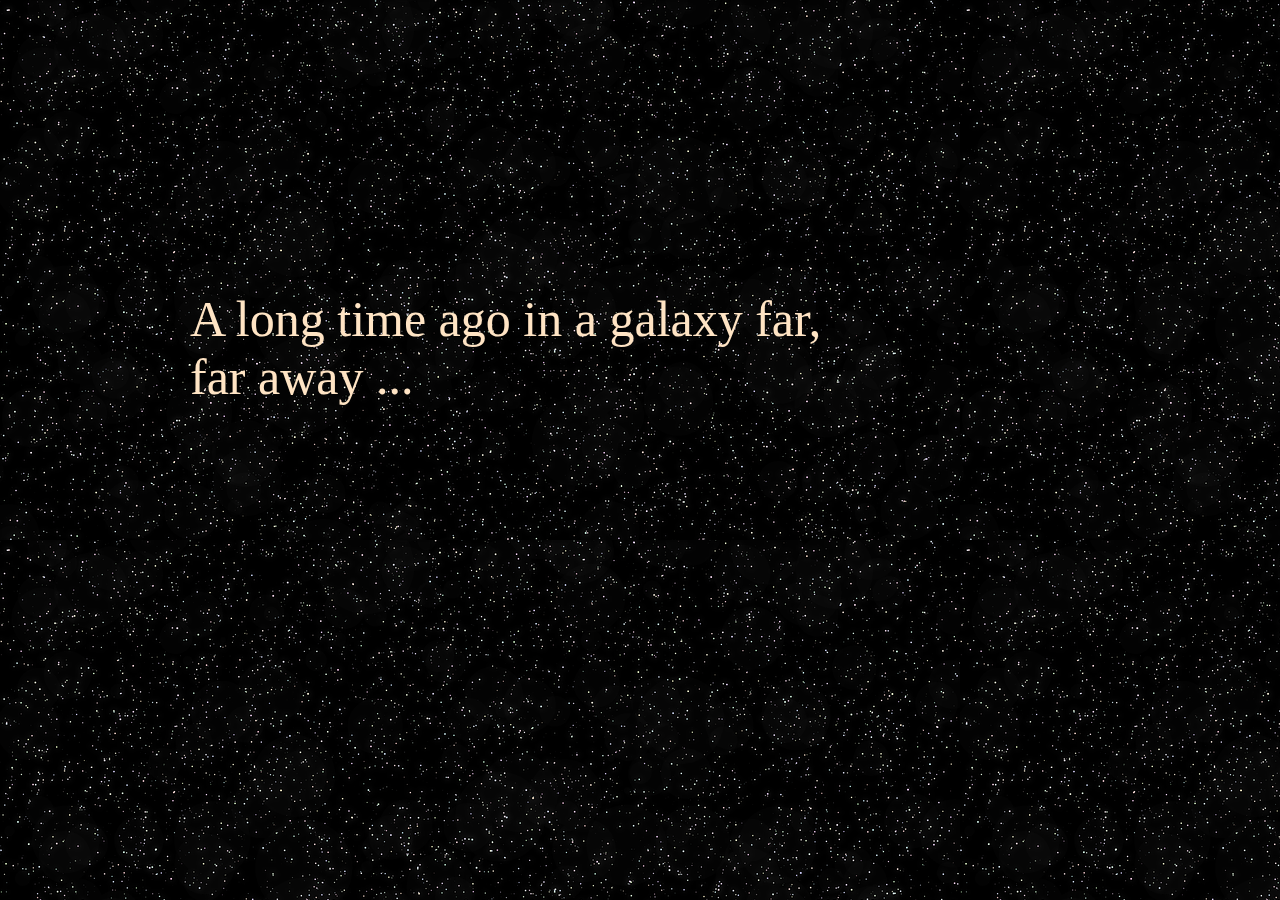
==== index.html @ 986814b2 "premier panneau" ====
<!DOCTYPE html>
<html lang="en">
<head>
    <meta charset="UTF-8">
    <link rel="stylesheet" type="text/css" href="style.css">
    <title>Star Wars</title>
</head>
<body>
    <div id="first"><p>A long time ago in a galaxy far, <br>far away ...</p></div>
</body>
</html>
---- style.css ----
body {
    background-image: url(images/fond.png);
    margin: 0;
    padding: 0;
}

#first {
    font-family:;
    font-size: 50px;
    color: bisque;
    margin-top: 290px;
    margin-left: 190px;
}

@keyframes fadeinout {
    0%, 100% { opacity:0;}
    50% { opacity: 1;}
}

#first p {
    animation: fadeinout 7s linear forwards;
}
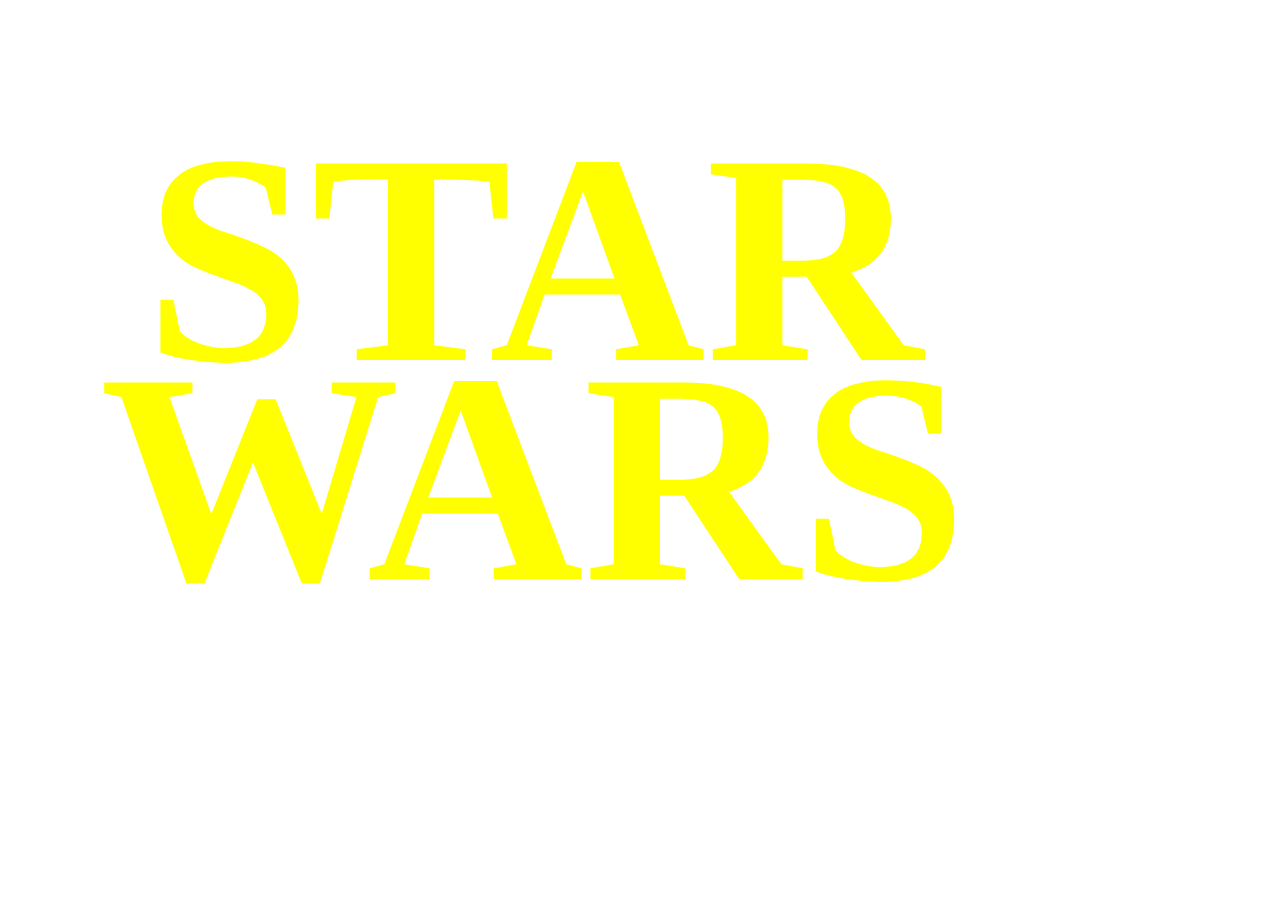
==== commit faaaa2da: "deuxième panneau" ====
--- a/index.html
+++ b/index.html
@@ -1,11 +1,20 @@
 <!DOCTYPE html>
 <html lang="en">
 <head>
-    <meta charset="UTF-8">
-    <link rel="stylesheet" type="text/css" href="style.css">
-    <title>Star Wars</title>
+	<meta charset="UTF-8">
+	<title>Document</title>
+	<link rel="stylesheet" text="text/css" href="css/style.css">
 </head>
 <body>
-    <div id="first"><p>A long time ago in a galaxy far, <br>far away ...</p></div>
+	<div id="starwars">
+		<div>
+			<h1>STAR</h1>
+		</div>
+		<div>
+			<h1>WARS</h1>
+		</div>
+	</div>
+
+	<img class="Pour la réponse : 16 Juillet, pour une réponse détaillée: Lorem ipsum dolor sit amet, consectetur adipisicing elit. Veniam qui, soluta officiis in itaque eius dicta quos quasi eum, obcaecati nihil, iste eveniet aliquid dolorum! Repudiandae commodi, eos odio facilis."></img>
 </body>
 </html>--- a/css/style.css
+++ b/css/style.css
@@ -0,0 +1,55 @@
+body {
+	background-color: white;
+	width:1280px;
+	height: 720px;
+	margin: 0 auto;
+	padding:0 auto;
+	position:relative;
+}
+
+@font-face {
+    font-family: 'Starjedi';
+    src: url(fonts/Starjedi.ttf) format("truetype");
+}
+
+@keyframes Zoom {
+	0% {
+		transform: scale(1.5);}
+	100% {
+		transform: scale(0);}
+
+}
+
+#starwars{
+	position:absolute;
+	margin:0px;
+	text-align: center;
+	animation:Zoom 5s linear forwards;
+	margin-top:150px;
+}
+
+#starwars div {
+	
+
+
+}
+
+h1 {
+	font-size:300px;
+	color:yellow;
+	margin:0 auto;
+	margin-left: 100px;
+	line-height: 73%;
+
+	
+}
+
+br {
+	margin-left: 40px;
+	
+}
+
+.solution p {
+	font-weight: 0px;
+	
+}